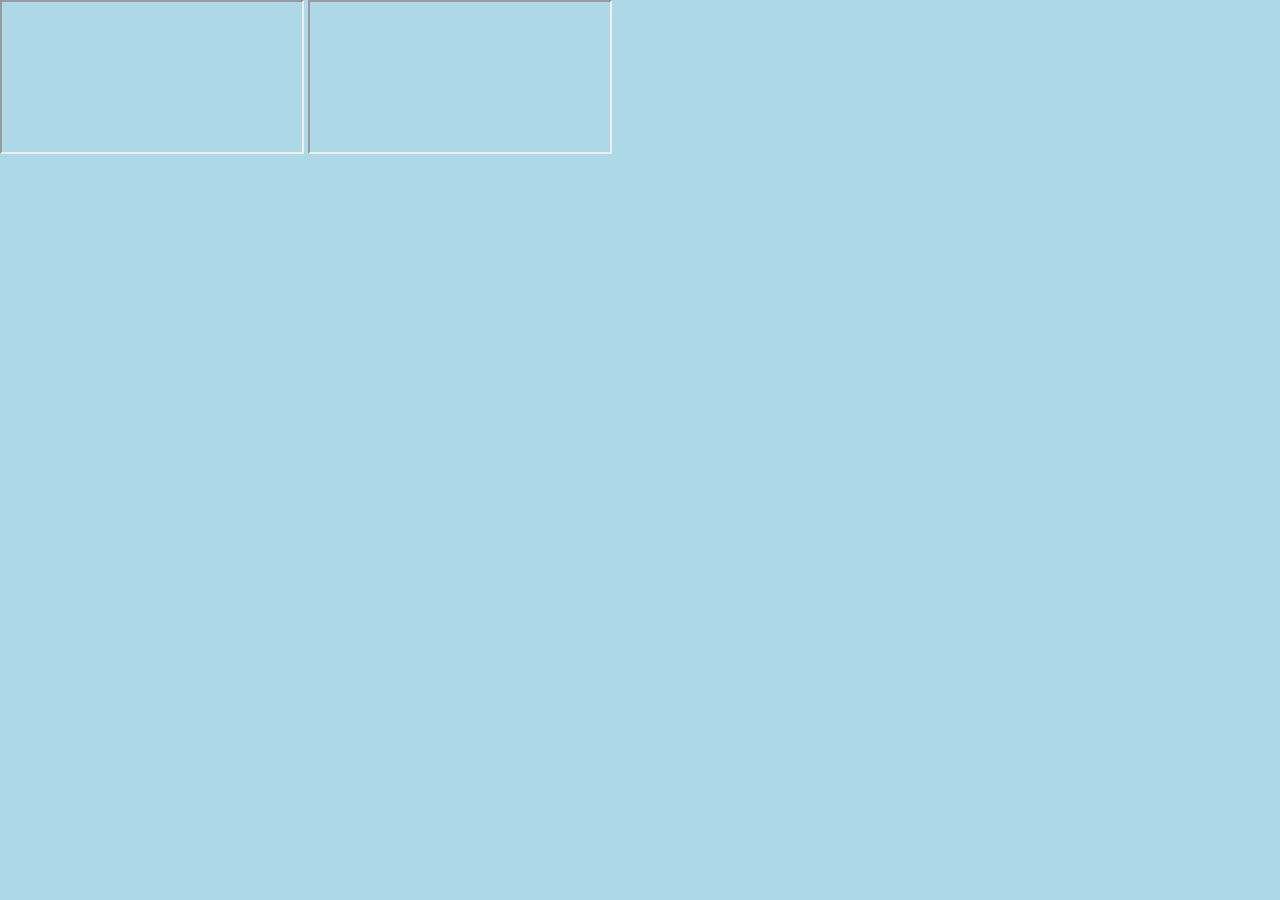
==== index.html @ b65334a5 "first commit" ====
<!DOCTYPE html>
<html lang="en">

<head>
  <meta charset="utf-8" />
  <title>Quick Brown WOFF</title>
  <meta name="viewport" content="initial-scale=1.0, user-scalable=no, width=device-width">
  <style>

    html, body {
      height: 100%;
      margin: 0;
      padding: 0;
    }

    body {
      font-size: calc(0.85em + 0.4vmin);
      background: lightblue;
      overflow: hidden;
    }

  </style>

</head>

<body>

  <iframe></iframe>

  <iframe></iframe>

  <script>

  </script>

</body>

</html>
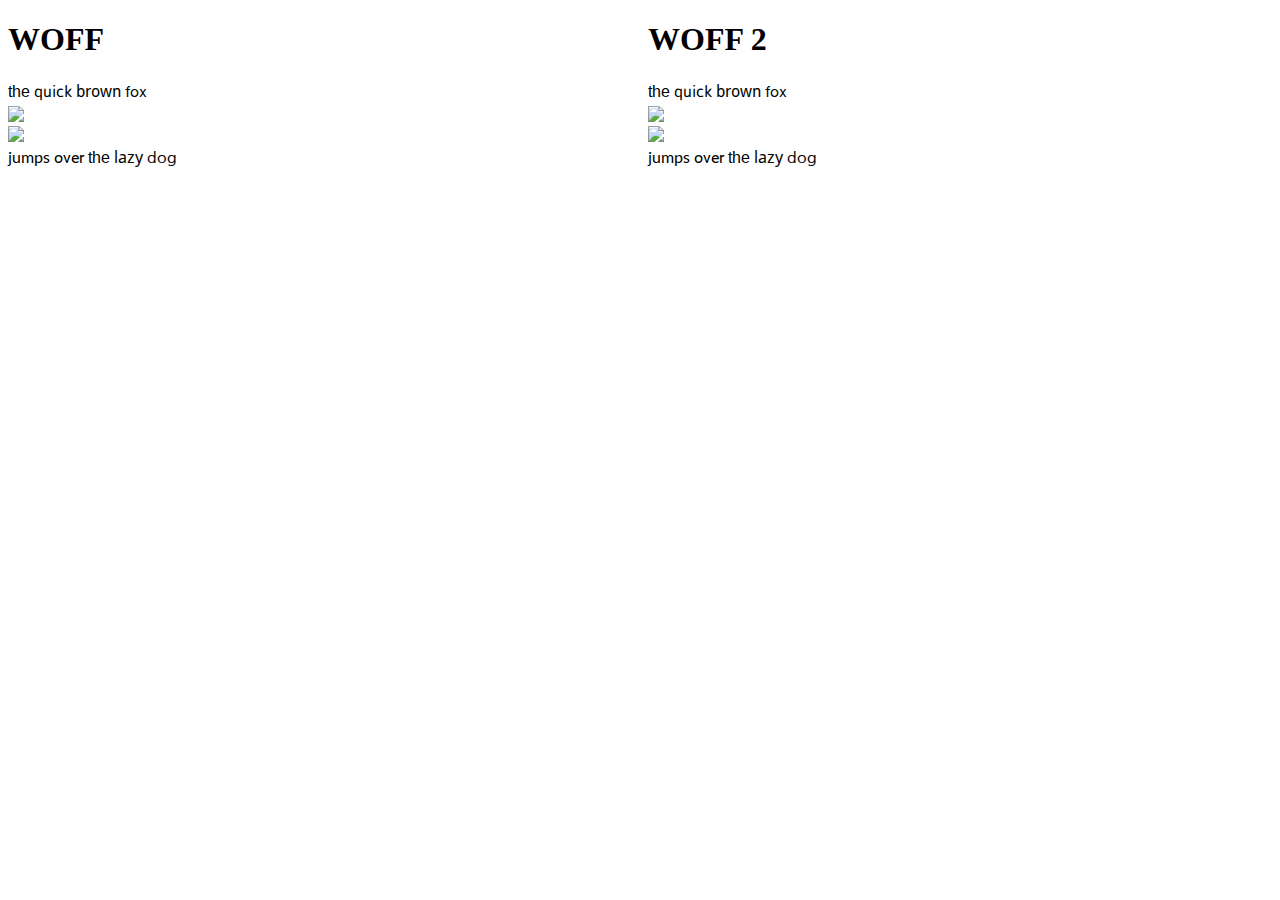
==== commit c8e37774: "pushing index" ====
--- a/index.html
+++ b/index.html
@@ -15,8 +15,15 @@
 
     body {
       font-size: calc(0.85em + 0.4vmin);
-      background: lightblue;
       overflow: hidden;
+    }
+
+    iframe {
+      display: inline-block;
+      float: left;
+      height: 100%;
+      width: 50%;
+      border: none;
     }
 
   </style>
@@ -25,9 +32,8 @@
 
 <body>
 
-  <iframe></iframe>
-
-  <iframe></iframe>
+  <iframe src="woff.html"></iframe>
+  <iframe src="woff2.html"></iframe>
 
   <script>
 
